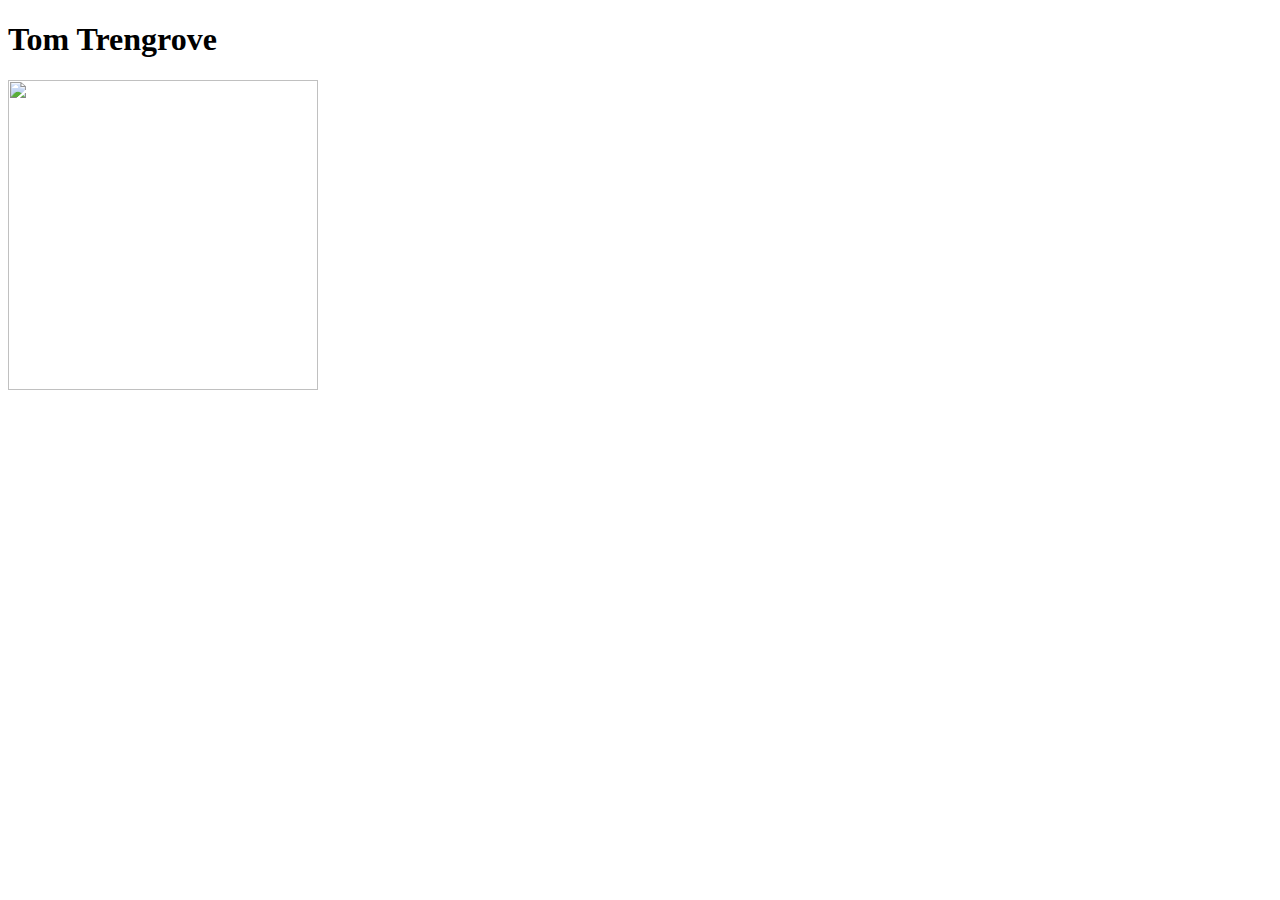
==== pages/about.html @ 3ba9c4bb "Website framework. The index and about page are set up with an illustration on the about pag." ====
<!DOCTYPE html>
    <html lang="en">
        <head>
            <meta charset="UTF-8">
            <title>About Me</title>

        </head>

        <body>
            <h1>Tom Trengrove</h1>
            <img src="../images/aro1.jpg" Main Artwork width="310" height="310">
        </body>

    </html>
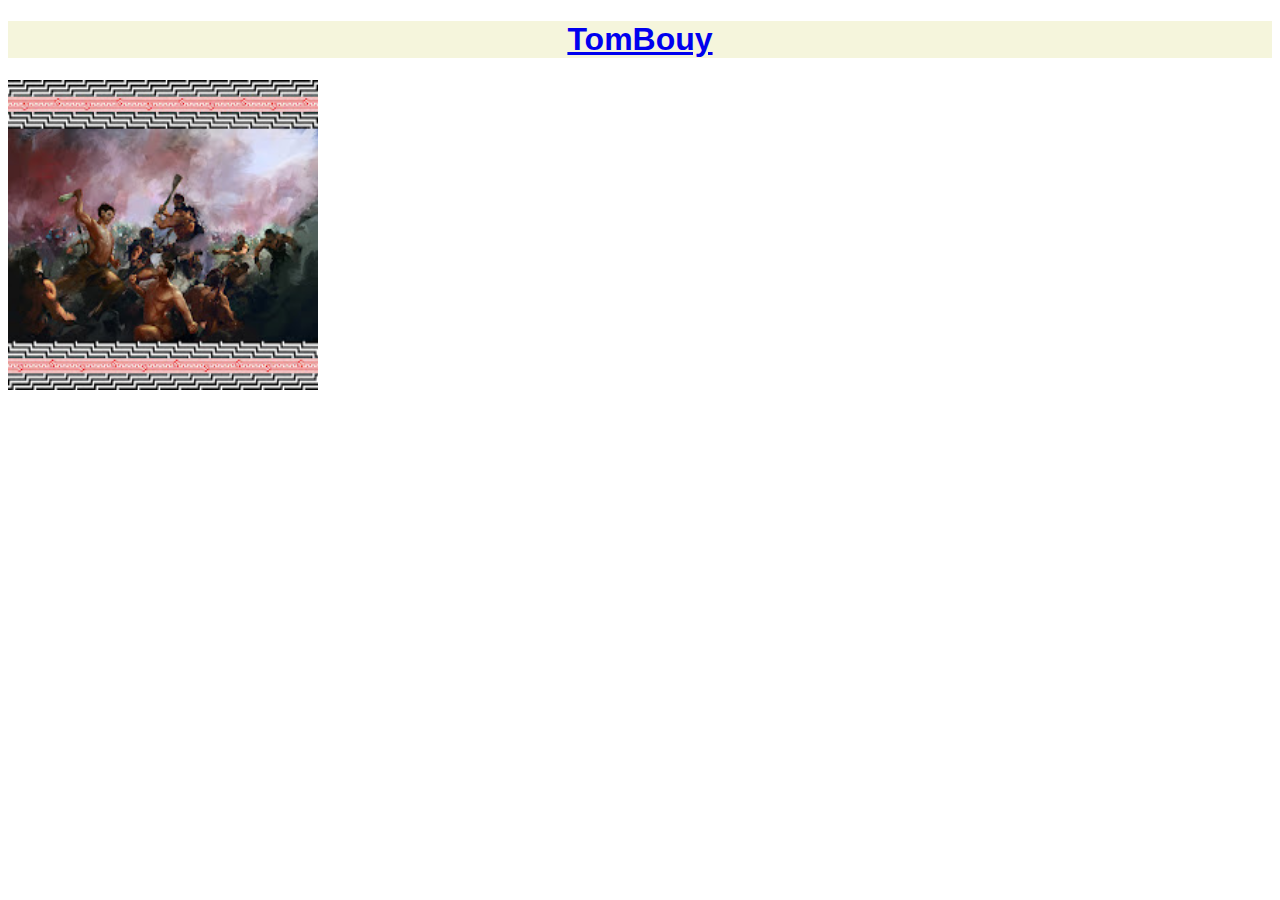
==== commit ae3d0cbb: "website formatting" ====
--- a/pages/about.html
+++ b/pages/about.html
@@ -3,11 +3,12 @@
         <head>
             <meta charset="UTF-8">
             <title>About Me</title>
+            <link rel="stylesheet" href="../style.css">
 
         </head>
 
         <body>
-            <h1>Tom Trengrove</h1>
+            <h1 class="title" id="tombouy"><a href="../index.html">TomBouy</a></h1>
             <img src="../images/aro1.jpg" Main Artwork width="310" height="310">
         </body>
 
--- a/style.css
+++ b/style.css
@@ -0,0 +1,10 @@
+#tombouy {
+    font-family:Arial, Helvetica, sans-serif;
+    text-align: center;
+    background-color: beige;
+}
+
+#bio{
+    font-family: 'Franklin Gothic Medium', 'Arial Narrow', Arial, sans-serif;
+    text-align: center;
+}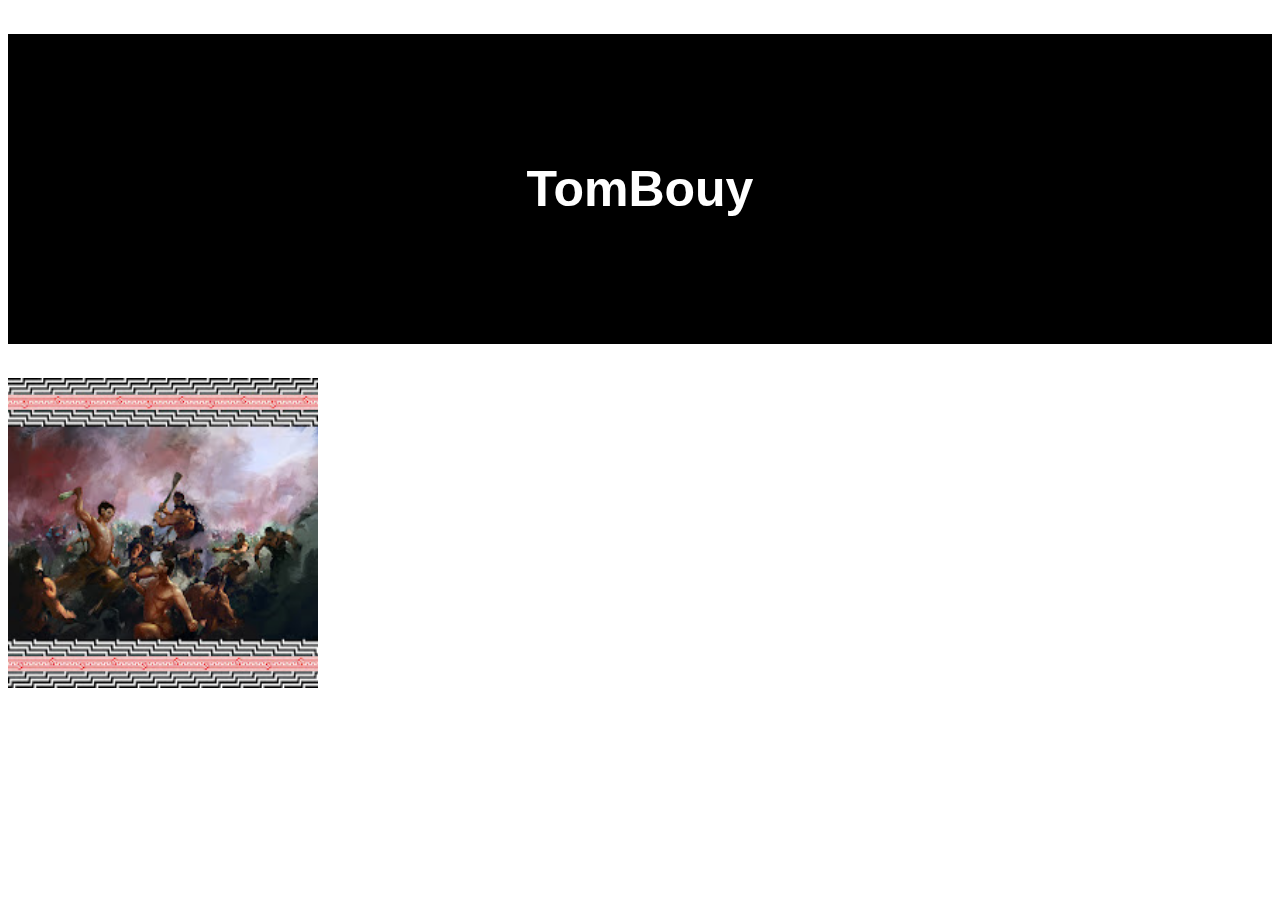
==== commit 8c283eeb: "I changed these cool things" ====
--- a/pages/about.html
+++ b/pages/about.html
@@ -8,7 +8,7 @@
         </head>
 
         <body>
-            <h1 class="title" id="tombouy"><a href="../index.html">TomBouy</a></h1>
+           <h1 class="title" id="tombouy"><a style="text-decoration: none; color: white;" href="../index.html">TomBouy</a></h1>
             <img src="../images/aro1.jpg" Main Artwork width="310" height="310">
         </body>
 
--- a/style.css
+++ b/style.css
@@ -1,10 +1,30 @@
 #tombouy {
     font-family:Arial, Helvetica, sans-serif;
+    font-size: 50px;
     text-align: center;
-    background-color: beige;
+    background-color: black;
+    color: white;
+    padding: 10%;
 }
 
 #bio{
-    font-family: 'Franklin Gothic Medium', 'Arial Narrow', Arial, sans-serif;
+    font-family: Arial, Helvetica, sans-serif;
     text-align: center;
+}
+
+.link{
+    font-family: Arial, Helvetica, sans-serif;
+    text-align: center;
+}
+
+.content{
+    width: 300px;
+    font-family: Arial, Helvetica, sans-serif;
+    background: black;
+    color: white;
+    text-align: center;
+    margin: 16px auto;
+    padding: 12px 8px;
+    border: 59px;
+    border-color: red;
 }